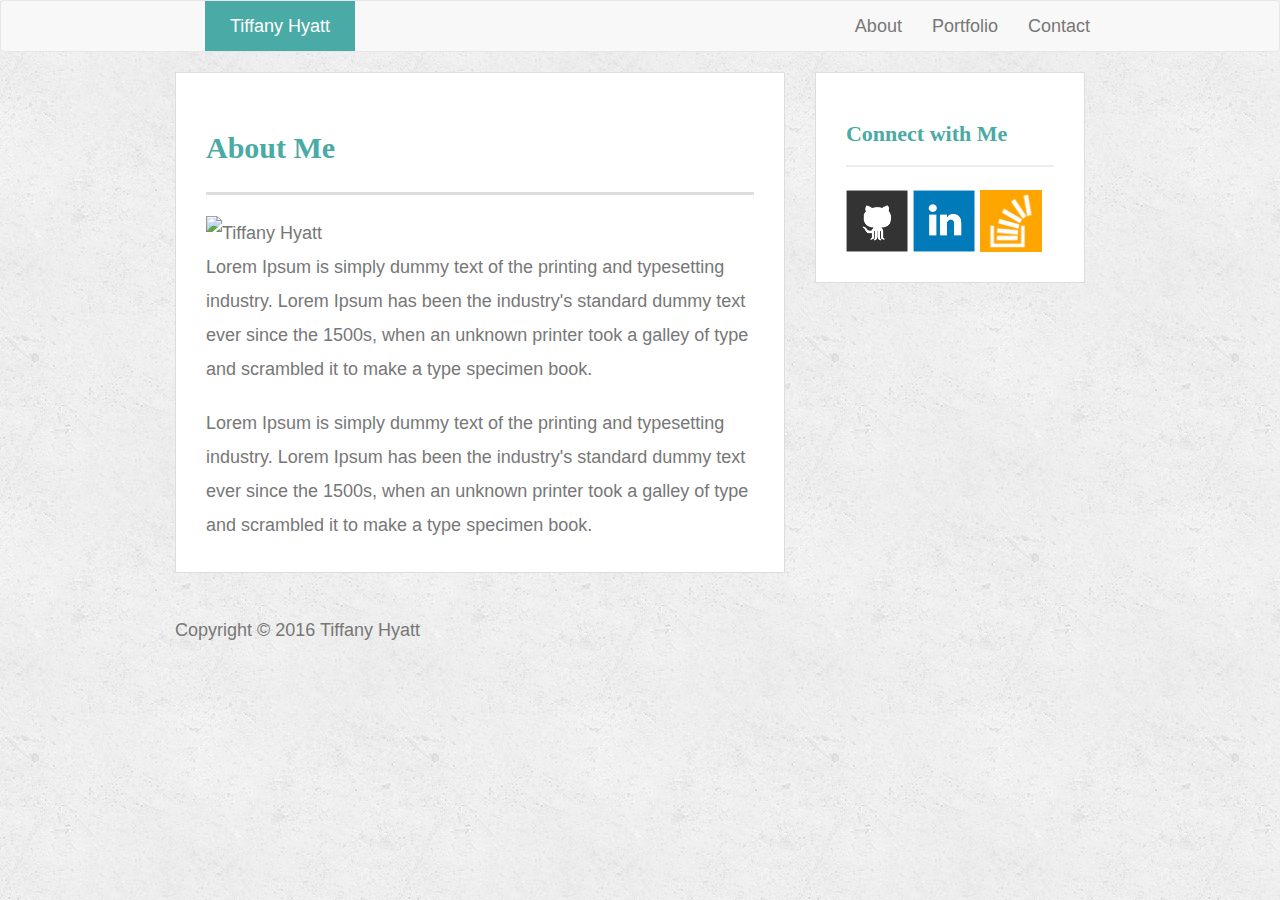
==== index.html @ 8a0198a3 "updated files with responsiveness" ====
<!DOCTYPE html>
 <html lang="en-us">
 
 <head>
   <meta charset="UTF-8">
   <title>About | Tiffany Hyatt</title>
   <link rel="stylesheet" type="text/css" href="assets/css/reset.css">
   <link rel="stylesheet" href="https://maxcdn.bootstrapcdn.com/bootstrap/3.3.7/css/bootstrap.min.css" integrity="sha384-BVYiiSIFeK1dGmJRAkycuHAHRg32OmUcww7on3RYdg4Va+PmSTsz/K68vbdEjh4u" crossorigin="anonymous">
   <link rel="stylesheet" type="text/css" href="assets/css/style.css">
   <meta name="viewport" content="width=device-width" initial-scale="1.0">
 </head>
 
 <body>

  <nav class="navbar navbar-default">
    <div class="container">
      <div class="navbar-header">
      <button type="button" class="navbar-toggle collapsed" data-toggle="collapse" data-target="#navbar" aria-expanded="false" aria-controls="navbar">
        <span class="sr-only">Toggle navigation</span>
        <span class="icon-bar"></span>
        <span class="icon-bar"></span>
        <span class="icon-bar"></span>
      </button>
      <a class="navbar-brand" id="logo" href="index.html">Tiffany Hyatt</a>

      </div>

      <div class="collapse navbar-collapse" id="navbar">
        <ul class="nav navbar-nav navbar-right">
          <li><a href="index.html">About</a></li>
          <li><a href="portfolio.html">Portfolio</a></li>
          <li><a href="contact.html">Contact</a></li>
        </ul>
      </div>
    </div>
  </nav>
<!--    <header id="masthead">
     <div class="container">
       <a href="index.html" id="logo">Tiffany Hyatt</a>
       <nav>
         <a href="index.html">About</a>
         <a href="portfolio.html">Portfolio</a>
         <a href="contact.html">Contact</a>
       </nav>
     </div>
   </header> -->

<!--      <div class="container">
    <div class="row">
      <div class="col-md-8">
        <div class="page-header">
          <h1>About Me</h1>
        </div>
        <div class="row">
          <div class="col-md-3">
            <img src="https://media.licdn.com/media/AAEAAQAAAAAAAAq3AAAAJGYxY2RiOGM0LTBjMTgtNDc3NS05ZGE3LTk0ZTVhOTAwZWM1NQ.jpg" alt="Tiffany Hyatt Photo" class="img-thumbnail">
          </div>
          <div class="col-md-9">
            <p>
              Lorem ipsum dolor sit amet, consectetur adipiscing elit. Quisque dignissim, felis ut dictum tristique, nibh erat feugiat libero, sit amet fringilla mauris velit in mi. Duis tempus felis vitae felis vulputate pretium. Nullam commodo, est ac auctor ornare,
              eros nisi fringilla sem, non pulvinar tortor lorem sit amet sem. Aenean quis erat facilisis, porttitor ex cursus, luctus enim. Curabitur et metus in lacus tristique sagittis et in lorem. Nunc id nisi et neque fringilla ultricies. Aenean
              at feugiat elit, a posuere justo. Pellentesque egestas dolor et nisi venenatis, nec fermentum urna fringilla. Etiam efficitur porta purus, id posuere sem congue a.
            </p>
          </div>
        </div>
      </div> -->
      <div class="container">
   <div class="row">
      <div class="col-md-8 col-lg-8">
   <div id="main-container">
   
     <section class="main-section">
       <h1>About Me</h1>
 
       <img class id="imgsmall" src="https://media.licdn.com/media/AAEAAQAAAAAAAAq3AAAAJGYxY2RiOGM0LTBjMTgtNDc3NS05ZGE3LTk0ZTVhOTAwZWM1NQ.jpg"" class="auth-image" alt="Tiffany Hyatt">
 
       <p>Lorem Ipsum is simply dummy text of the printing and typesetting industry. Lorem Ipsum has been the industry's standard dummy text ever since the 1500s, when an unknown printer took a galley of type and scrambled it to make a type specimen book. </p>
 
       <p>Lorem Ipsum is simply dummy text of the printing and typesetting industry. Lorem Ipsum has been the industry's standard dummy text ever since the 1500s, when an unknown printer took a galley of type and scrambled it to make a type specimen book. </p>
 
     </section>
     </div>
     </div>
      <div class="col-md-4 col-lg-4">
      <section class="sidebar">
     
         <div id="connect">
           <h2>Connect with Me</h2>
   
           <a href="gw.bootcampcontent.com/Trenette12"><img src="assets/images/github-128.png" class="social" alt="Tiffany Hyatt's Github" /></a>
           <a href="https://www.linkedin.com/in/tiffany-hyatt-a67a494b/"><img src="assets/images/linkedin-128.png" class="social" alt="Tiffany Hyatt's LinkedIn Profile" /></a>
           <a href="http://stackoverflow.com/users/7366974/tiffany-hyatt"><img src="assets/images/stackoverflow-128.png" class="social" alt="Tiffany Hyatt's Stack Overflow" /></a>
         </div>
       </section>
       </div>
 </div>
 </div>
   <footer>
     <div class="container">
       Copyright &copy; 2016 Tiffany Hyatt
     </div>
   </footer>
 </body>
 
 </html>
---- assets/css/style.css ----
body {
  font-family: 'Arial', 'Helvetica Neue', Helvetica, sans-serif;
  font-size: 18px;
  color: #777;
  line-height: 34px;
  background: url("../images/concrete_seamless.png");
}
* {
  box-sizing: border-box;
}
/*general*/
.container {
  clear: both;
  margin: 0 auto;
  width: 100%;
  max-width: 960px;
}
h1,
h2,
h3,
p {
  margin-bottom: 20px;
}
p:last-child {
  margin-bottom: 0;
}
h1,
h2,
h3 {
  font-family: 'Georgia', Times, Times New Roman, serif;
  color: #4aaaa5;
  font-weight: 700;
}
h1 {
  padding-bottom: 20px;
  font-size: 30px;
  line-height: 49px;
  border-bottom: 3px solid #ddd;
}
h2,
h3 {
  font-size: 22px;
}
/*header*/
#masthead {
  position: fixed;
  z-index: 99;
  margin: 0 0 30px;
  overflow: auto;
  width: 100%;
  color: #fff;
  background: #fff;
  border-bottom: 2px solid #ccc;
}
#logo {
 margin-left: 30px;
    background-color: #4aaaa5;
    color: #ffffff;
    width: 150px;
    text-align: center;
  }
/*nav {
  float: right;
  margin-top: 25px;
}
nav a {
  display: inline-block;
  margin-left: 15px;
  padding-left: 15px;
  color: #999;
  text-decoration: none;
  line-height: 18px;
  border-left: 1px solid #efefef;
}
nav a:first-child {
  border-left: 0 none;*/
}
/*footer*/
footer {
  padding: 30px 0;
  clear: both;
  color: #fff;
  color: #ccc;
  font-size: 12px;
  text-align: center;
  background: #666;
  border-top: 8px solid #4aaaa5;
}
/*sidebar*/
.sidebar {
  padding: 30px;
  width: 100%;
  max-width: 270px;
  float: left;
  margin-bottom: 20px;
  background: #fff;
  border: 1px solid #ddd;
}
h3,
.sidebar h2 {
  padding-bottom: 20px;
  margin-bottom: 15px;
  line-height: 22px;
  border-bottom: 2px solid #eee;
}
.social {
  width: 62px;
  height: 62px;
  margin-top: 8px;
  margin-right: 5px;
}
.social:last-child {
  margin-right: 0;
}
/*main*/
/*#main-container {
  padding-top: 130px;
}*/
.main-section {
  padding: 30px;
  margin: 0 0 40px 0;
  width: 100%;
  max-width: 650px;
  float: left;
  background: #fff;
  border: 1px solid #ddd;
}
/*portfolio page*/
.work {
  position: relative;
  width: 274px;
  overflow: auto;
  float: left;
  margin: 20px 0 25px;
}
.work:nth-child(even) {
  margin-right: 40px;
}
.work img {
  width: 100%;
  border: 0 none;
  opacity: .8;
}
.work h3 {
  position: absolute;
  bottom: 20px;
  margin-bottom: 0;
  padding: 15px;
  width: 100%;
  color: #fff;
  text-align: center;
  line-height: 30px;
  font-weight: 300;
  background: #4aaaa5;
  border-bottom: 0;
}
.auth-image {
  width: 200px;
  height: auto;
  margin-top: 10px;
  margin-right: 25px;
  float: left;
}
/*contact page*/
#contact-form ul {
  margin-bottom: 20px;
}
#contact-form li {
  margin-bottom: 10px;
}
label,
input[type=text],
input[type=email],
textarea {
  display: block;
  width: 100%;
}
input[type=text],
input[type=email],
textarea {
  height: 35px;
  padding: 0 10px;
  font-size: 14px;
  border: 1px solid #ddd;
}
textarea {
  height: 200px;
}
input[type=submit] {
  padding: 10px 30px;
  color: #fff;
  font-size: 18px;
  cursor: pointer;
  background: #4aaaa5;
  border: 0 none;
}

#imgsmall {
  width: 150px;
  height: 150px;
}
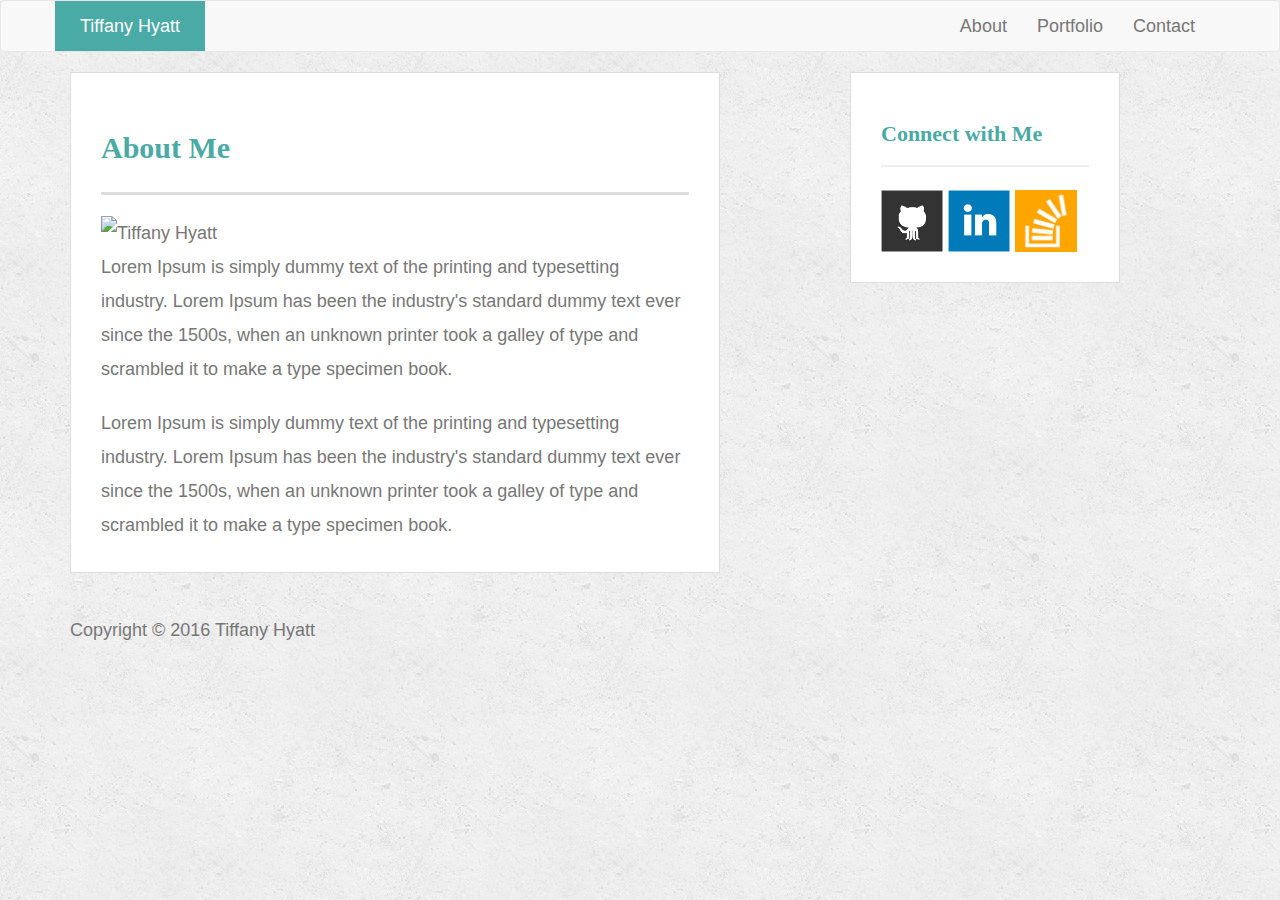
==== commit ae551f6e: "added hamburger menu" ====
--- a/index.html
+++ b/index.html
@@ -68,7 +68,7 @@
    <div class="row">
       <div class="col-md-8 col-lg-8">
    <div id="main-container">
-   
+ <!--Main Section-->  
      <section class="main-section">
        <h1>About Me</h1>
  
@@ -81,6 +81,7 @@
      </section>
      </div>
      </div>
+     <!--Sidebar-->
       <div class="col-md-4 col-lg-4">
       <section class="sidebar">
      
@@ -95,11 +96,13 @@
        </div>
  </div>
  </div>
+ <!--Footer-->
    <footer>
      <div class="container">
        Copyright &copy; 2016 Tiffany Hyatt
      </div>
    </footer>
+
  </body>
  
  </html>--- a/assets/css/style.css
+++ b/assets/css/style.css
@@ -9,12 +9,12 @@
   box-sizing: border-box;
 }
 /*general*/
-.container {
+/*.container {
   clear: both;
   margin: 0 auto;
   width: 100%;
   max-width: 960px;
-}
+}*/
 h1,
 h2,
 h3,
@@ -53,8 +53,8 @@
   border-bottom: 2px solid #ccc;
 }
 #logo {
- margin-left: 30px;
-    background-color: #4aaaa5;
+/* margin-left: 30px;
+*/  background-color: #4aaaa5;
     color: #ffffff;
     width: 150px;
     text-align: center;
@@ -80,7 +80,7 @@
   padding: 30px 0;
   clear: both;
   color: #fff;
-  color: #ccc;
+/*  color: #ccc;*/
   font-size: 12px;
   text-align: center;
   background: #666;
